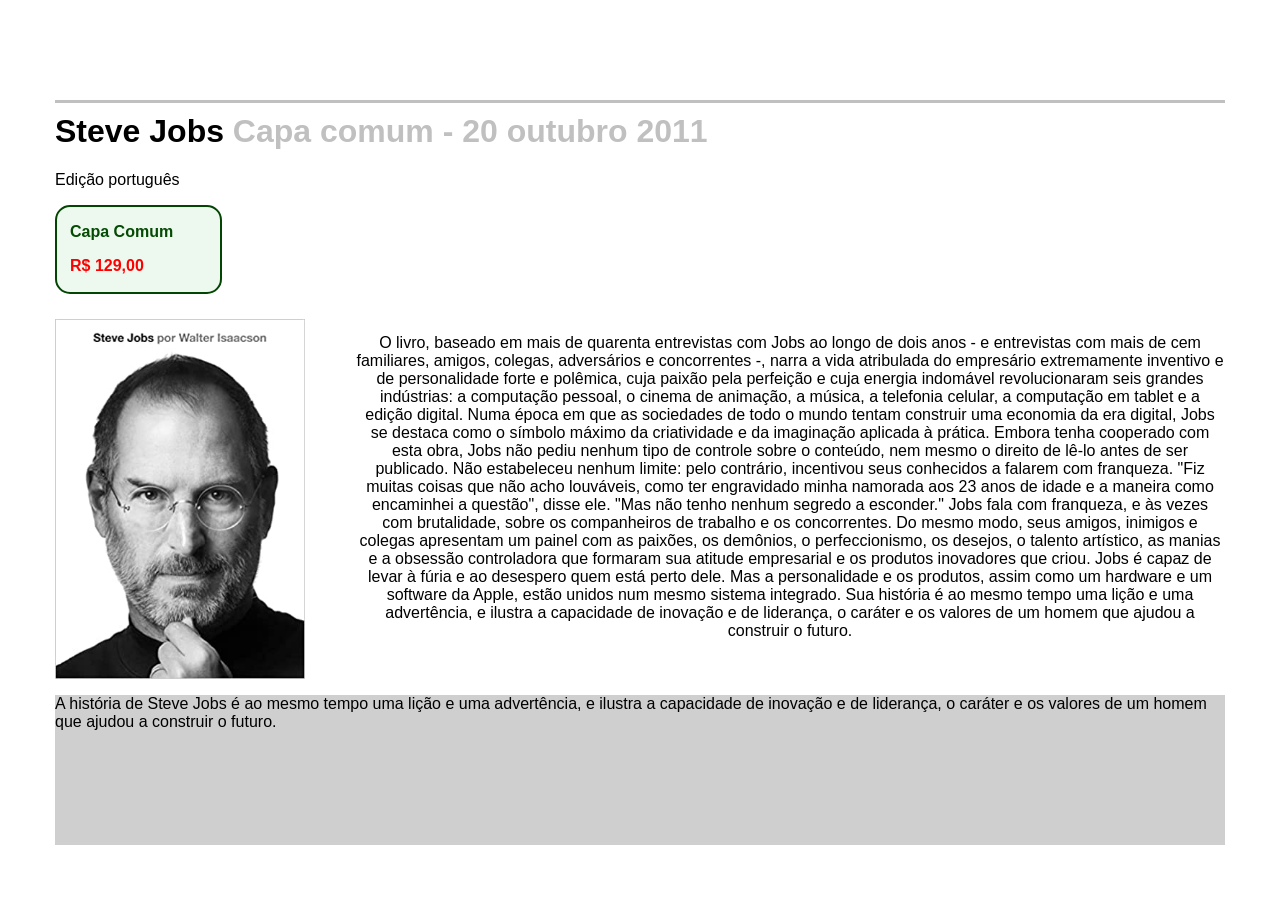
==== Atividades/Ex06.05/index.html @ 91c1d637 "Add files via upload" ====
<!DOCTYPE html>
<html lang="pr-BR">

<head>
    <meta charset="UTF-8">
    <meta name="viewport" content="width=device-width, initial-scale=1.0">
    <link rel="stylesheet" href="styles.css">
    <title>Livro Steve Jobs</title>
</head>

<body>
    <h1 id="titulo"> Steve Jobs <span id="cinza">Capa comum - 20 outubro 2011</h1></span>
    <p>Edição português</p>
    <div id="caixinha">
        <p>Capa Comum</p>
        <p id="vermelho">R$ 129,00</p>
    </div>
    <div class="informacoes">
        <img src="steve_jobs.jpg" alt="Imagem da capa do livro Steve Jobs por Walter Isaacson">
        <p>O livro, baseado em mais de quarenta entrevistas com Jobs ao longo de dois anos - e entrevistas com mais
            de cem familiares, amigos, colegas, adversários e concorrentes -, narra a vida atribulada do empresário
            extremamente inventivo e de personalidade forte e polêmica, cuja paixão pela perfeição e cuja energia
            indomável revolucionaram seis grandes indústrias: a computação pessoal, o cinema de animação, a
            música, a telefonia celular, a computação em tablet e a edição digital. Numa época em que as sociedades
            de todo o mundo tentam construir uma economia da era digital, Jobs se destaca como o símbolo máximo
            da criatividade e da imaginação aplicada à prática. Embora tenha cooperado com esta obra, Jobs não pediu
            nenhum tipo de controle sobre o conteúdo, nem mesmo o direito de lê-lo antes de ser publicado. Não
            estabeleceu nenhum limite: pelo contrário, incentivou seus conhecidos a falarem com franqueza. "Fiz
            muitas coisas que não acho louváveis, como ter engravidado minha namorada aos 23 anos de idade e a
            maneira como encaminhei a questão", disse ele. "Mas não tenho nenhum segredo a esconder." Jobs fala
            com franqueza, e às vezes com brutalidade, sobre os companheiros de trabalho e os concorrentes. Do
            mesmo modo, seus amigos, inimigos e colegas apresentam um painel com as paixões, os demônios, o
            perfeccionismo, os desejos, o talento artístico, as manias e a obsessão controladora que formaram sua
            atitude empresarial e os produtos inovadores que criou. Jobs é capaz de levar à fúria e ao desespero quem
            está perto dele. Mas a personalidade e os produtos, assim como um hardware e um software da Apple,
            estão unidos num mesmo sistema integrado. Sua história é ao mesmo tempo uma lição e uma
            advertência, e ilustra a capacidade de inovação e de liderança, o caráter e os valores de um homem que
            ajudou a construir o futuro.</p>
    </div>
    <div id="frase">
        <p> <span id="preto">A história de Steve Jobs é ao mesmo tempo uma lição e uma advertência</span>, e ilustra a capacidade de inovação e de liderança, o caráter e os valores de um homem que ajudou a construir o futuro.</p>
    </div>
</body>

</html>
---- Atividades/Ex06.05/styles.css ----
body {
    margin-left: 55px;
    margin-right: 55px;
    margin-top: 100px;
}

#titulo {
    font-family: 'Franklin Gothic Medium', 'Arial Narrow', Arial, sans-serif;
    border-top: 3px solid #c0c0c0;
    padding-top: 10px;
}

#cinza {
    color: #c0c0c0;
    font-family: 'Franklin Gothic Medium', 'Arial Narrow', Arial, sans-serif;
}

p {
    font-family: 'Gill Sans', 'Gill Sans MT', Calibri, 'Trebuchet MS', sans-serif;
}

#caixinha{
    width: 150px;
    height: 85px;
    background-color: rgba(193, 233, 196, 0.288);
    border: 2px solid rgb(3, 70, 3);
    border-radius: 15px;
    padding-left: 13px;
    font-weight: bold;
    color: rgb(4, 75, 4);
}

#vermelho {
    color: red;
    font-weight: bold;
}

img {
    width: 250px;
    margin-top: 25px;
}

.informacoes{
    display: flex;
    gap: 50px;
    text-align: center;
    align-items: center;
}

#frase{
    width: auto;
    height: 150px;
    background-color: rgb(207, 207, 207);
}

.preto{
    color: black;
}
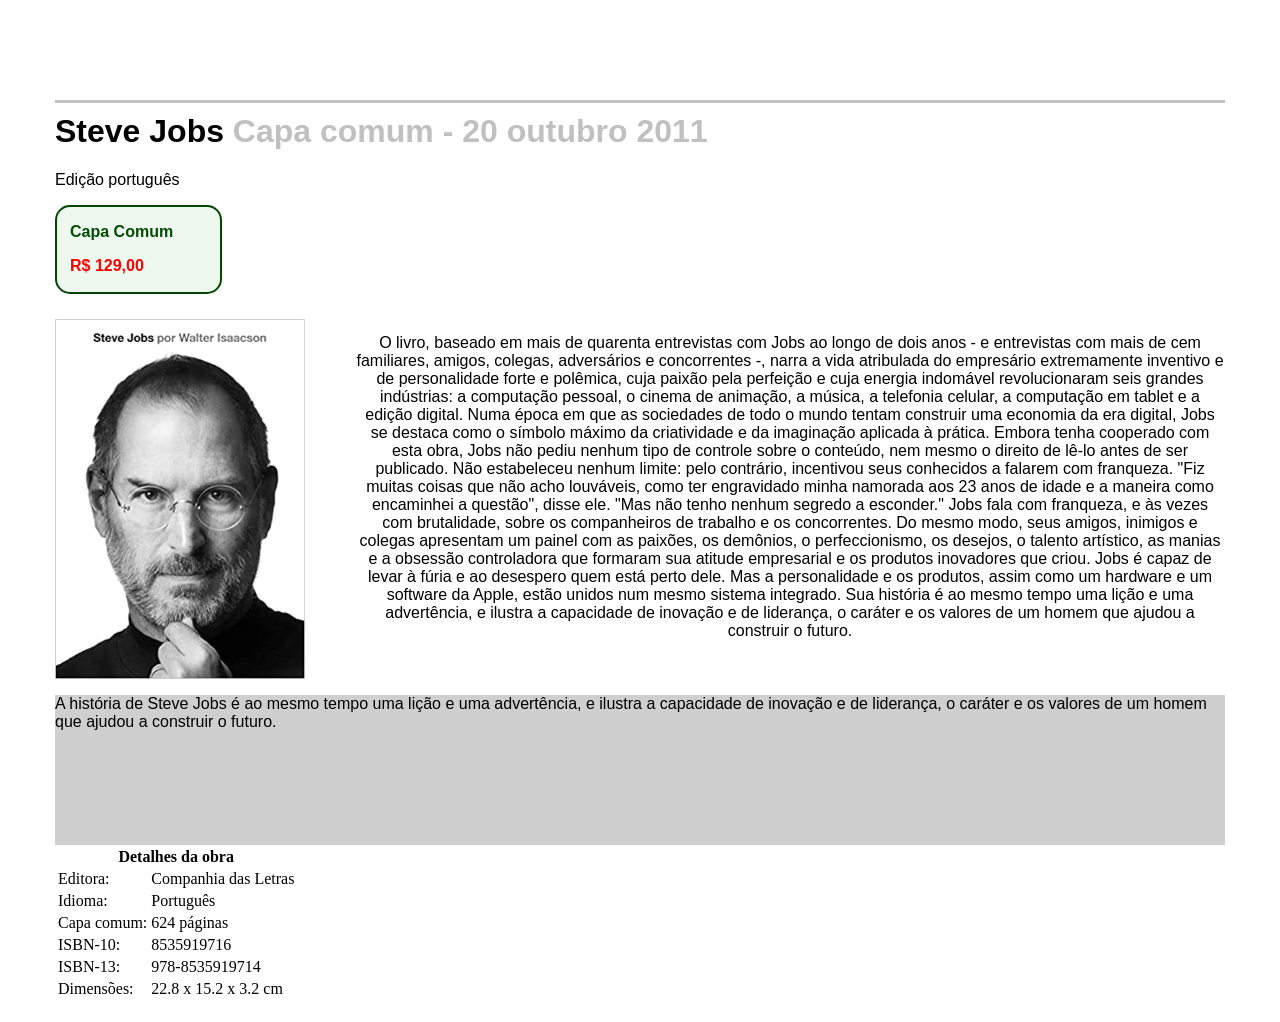
==== commit d3b9c799: "new file corpo do site, do steve jobs" ====
--- a/Atividades/Ex06.05/index.html
+++ b/Atividades/Ex06.05/index.html
@@ -38,8 +38,43 @@
             ajudou a construir o futuro.</p>
     </div>
     <div id="frase">
-        <p> <span id="preto">A história de Steve Jobs é ao mesmo tempo uma lição e uma advertência</span>, e ilustra a capacidade de inovação e de liderança, o caráter e os valores de um homem que ajudou a construir o futuro.</p>
+        <p> <span id="preto">A história de Steve Jobs é ao mesmo tempo uma lição e uma advertência,</span> e ilustra a
+            capacidade de inovação e de liderança, o caráter e os valores de um homem que ajudou a construir o futuro.
+        </p>
     </div>
-</body>
+    <table>
+        <thead>
+            <th colspan="2">
+                Detalhes da obra
+            </th>
+        </thead>
+        <tbody>
+            <tr class="fundo">
+                <td class="negrito">Editora:</td>
+                <td>Companhia das Letras</td>
+            </tr>
+            <tr>
+                <td class="negrito">Idioma:</td>
+                <td>Português</td>
+            </tr>
+            <tr class="fundo">
+                <td class="negrito">Capa comum:</td>
+                <td>624 páginas</td>
+            </tr>
+            <tr>
+                <td class="negrito">ISBN-10:</td>
+                <td>8535919716</td>
+            </tr>
+            <tr class="fundo">
+                <td class="negrito">ISBN-13:</td>
+                <td>978-8535919714</td>
+            </tr>
+            <tr>
+                <td class="negrito">Dimensões:</td>
+                <td>22.8 x 15.2 x 3.2 cm</td>
+            </tr>
+        </tbody>
+    </table>
+    <h1 id="linhaF"></h1>
 
-</html>+</html>
